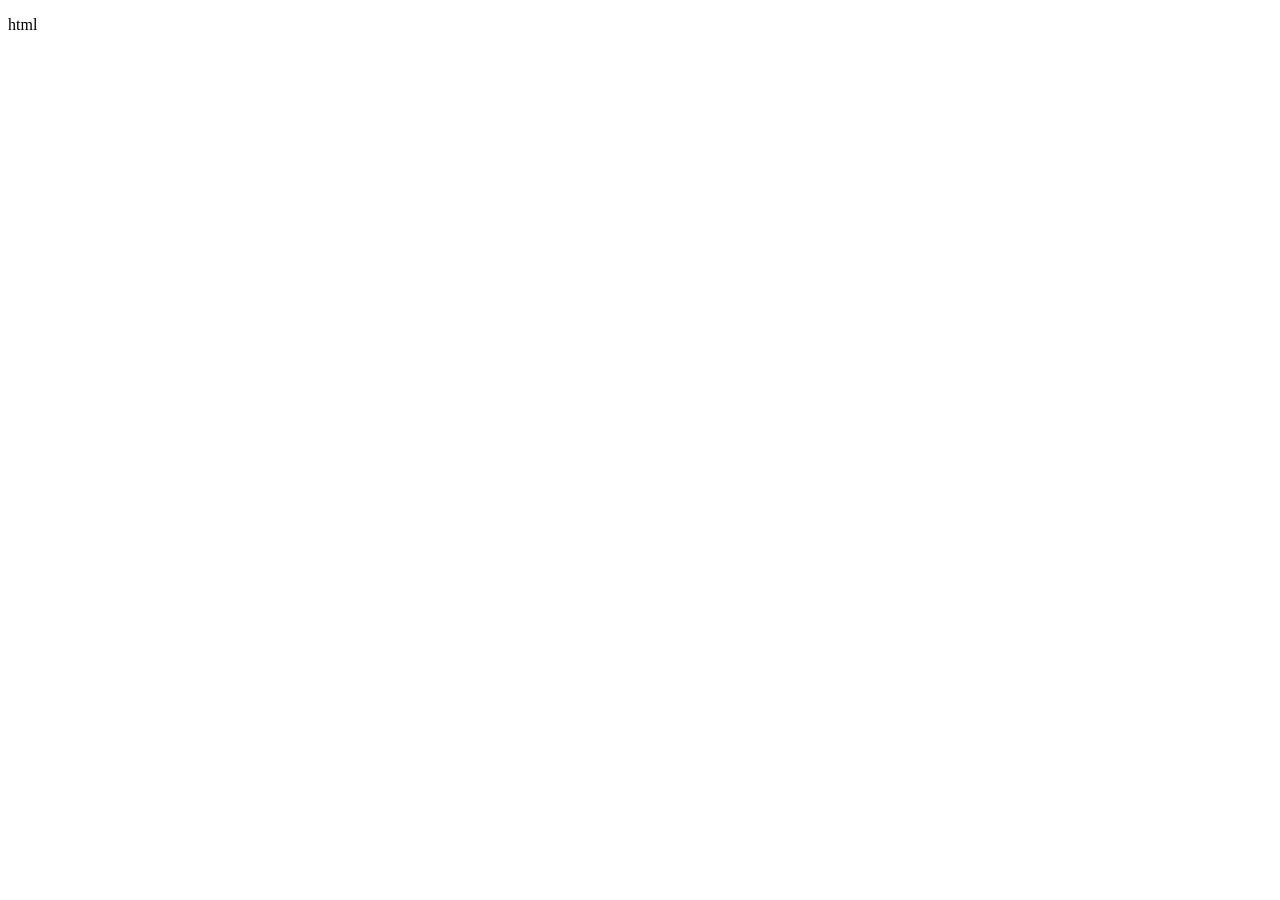
==== index.html @ 3084669c "i made some changes" ====
<!DOCTYPE html>
<html lang="en">
<head>
    <meta charset="UTF-8">
    <meta name="viewport" content="width=device-width, initial-scale=1.0">
    <title>Document</title>
</head>
<body>
    <p>html</p>
</body>
</html>
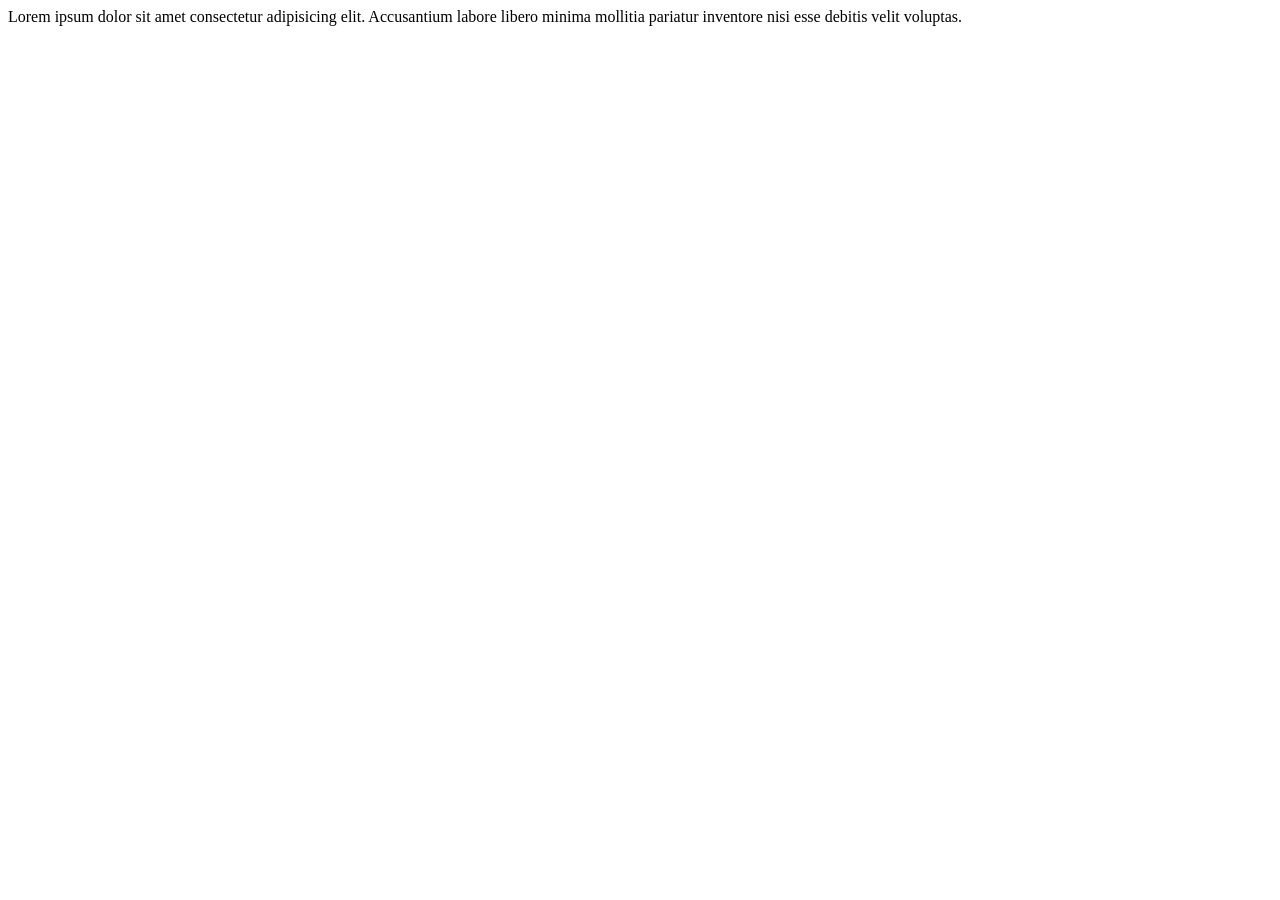
==== commit cab462a8: "change" ====
--- a/index.html
+++ b/index.html
@@ -1,11 +1,120 @@
-<!DOCTYPE html>
+<!doctype html>
 <html lang="en">
-<head>
-    <meta charset="UTF-8">
-    <meta name="viewport" content="width=device-width, initial-scale=1.0">
-    <title>Document</title>
-</head>
-<body>
-    <p>html</p>
+  <head>
+    <meta charset="UTF-8" />
+    <meta name="viewport" content="width=device-width, initial-scale=1.0" />
+    <title>Timeless - Luxury Watch Co.</title>
+    <link rel="stylesheet" href="index.css" />
+    <link href="https://fonts.googleapis.com/css2?family=Playfair+Display:wght@400;600;700&family=Poppins:wght@300;400;500;600&display=swap" rel="stylesheet">
+  </head>
+  <body>
+<!-- 
+    Navigation
+    <nav class="navbar">
+      <div class="logo">TIMELESS</div>
+      <ul class="nav-links">
+        <li><a href="#home">Home</a></li>
+        <li><a href="#collection">Collection</a></li>
+        <li><a href="#about">About</a></li>
+        <li><a href="#contact">Contact</a></li>
+        <li><a href="signup.html" class="nav-cta">Sign Up</a></li>
+        <li><a href="login.html" class="nav-cta outline">Log In</a></li>
+      </ul>
+    </nav>
+
+    Hero Section
+    <section id="home" class="hero">
+      <div class="hero-content">
+        <h1>Time, Redefined</h1>
+        <p>Discover the art of precision. Exquisite timepieces crafted for those who value every moment.</p>
+        <a href="#collection" class="btn">Explore Collection</a>
+      </div>
+    </section>
+
+    Collection Section
+    <section id="collection" class="collection">
+      <h2>Our Collection</h2>
+      <p class="subtitle">Handpicked timepieces for the discerning collector</p>
+      <div class="watch-grid">
+        <div class="watch-card">
+          <img src="https://images.unsplash.com/photo-1523275335684-37898b6baf30?w=400&h=400&fit=crop" alt="Classic Watch">
+          <h3>Classic Elegance</h3>
+          <p class="price">$2,499</p>
+          <button class="btn-small">View Details</button>
+        </div>
+        <div class="watch-card">
+          <img src="https://images.unsplash.com/photo-1524592094714-0f0654e20314?w=400&h=400&fit=crop" alt="Modern Watch">
+          <h3>Modern Minimalist</h3>
+          <p class="price">$1,899</p>
+          <button class="btn-small">View Details</button>
+        </div>
+        <div class="watch-card">
+          <img src="https://images.unsplash.com/photo-1522312346375-d1a52e2b99b3?w=400&h=400&fit=crop" alt="Luxury Watch">
+          <h3>Royal Prestige</h3>
+          <p class="price">$4,999</p>
+          <button class="btn-small">View Details</button>
+        </div>
+        <div class="watch-card">
+          <img src="https://images.unsplash.com/photo-1548171915-e79a380a2a4b?w=400&h=400&fit=crop" alt="Sport Watch">
+          <h3>Adventure Sport</h3>
+          <p class="price">$1,299</p>
+          <button class="btn-small">View Details</button>
+        </div>
+      </div>
+    </section>
+
+    About Section
+    <section id="about" class="about">
+      <div class="about-content">
+        <h2>Our Story</h2>
+        <p>For over 50 years, Timeless has been synonymous with excellence in horology. Each timepiece is a testament to our commitment to precision, craftsmanship, and timeless elegance.</p>
+        <div class="stats">
+          <div class="stat">
+            <span class="number">50+</span>
+            <span class="label">Years of Excellence</span>
+          </div>
+          <div class="stat">
+            <span class="number">10K+</span>
+            <span class="label">Happy Customers</span>
+          </div>
+          <div class="stat">
+            <span class="number">100+</span>
+            <span class="label">Master Craftsmen</span>
+          </div>
+        </div>
+      </div>
+    </section>
+
+    Contact Section
+    <section id="contact" class="contact">
+      <h2>Get In Touch</h2>
+      <p class="subtitle">Ready to find your perfect timepiece?</p>
+      <form class="contact-form">
+        <input type="text" placeholder="Your Name" required>
+        <input type="email" placeholder="Your Email" required>
+        <textarea placeholder="Message" rows="5" required></textarea>
+       <button type="submit" class="btn">Send Message</button>
+      </form>
+    </section>
+
+    Footer
+    <footer>
+      <div class="footer-content">
+        <div class="footer-logo">TIMELESS</div>
+        <p>Elevating time, one moment at a time.</p>
+        <div class="social-links">
+          <a href="#">Instagram</a>
+          <a href="#">Facebook</a>
+          <a href="#">Twitter</a>
+        </div>
+        <p class="copyright">&copy; 2026 Timeless Watch Co. All rights reserved.</p>
+      </div>
+    </footer> -->
+
+
+<!-- <p>Lorem ipsum dolor sit amet consectetur adipisicing elit. Dolore illum ducimus culpa suscipit debitis modi itaque expedita adipisci aperiam sint sequi, fugit exercitationem, quia tempora animi? Doloribus exercitationem dolorum libero illo autem laudantium. Ut placeat laboriosam sunt illum autem quis debitis sit voluptatem, maiores quia ipsam voluptatum nobis nesciunt quasi inventore ducimus. Suscipit alias saepe praesentium deserunt hic odit tenetur. Soluta doloribus est ipsa ad et quidem doloremque labore, fuga maxime accusantium tempora minus ex ea vitae molestias incidunt! Porro repellendus, delectus a ipsa, possimus amet est, voluptate ipsam perspiciatis ipsum nulla vero illo nostrum provident optio! Facilis, ab voluptate?</p> -->
+<div>Lorem ipsum dolor sit amet consectetur adipisicing elit. Accusantium labore libero minima mollitia pariatur inventore nisi esse debitis velit voluptas.</div>
+
+
 </body>
 </html>
--- a/index.css
+++ b/index.css
@@ -0,0 +1,385 @@
+/* Reset and Base Styles
+* {
+  margin: 0;
+  padding: 0;
+  box-sizing: border-box;
+}
+
+:root {
+  --primary: #1a1a1a;
+  --secondary: #c9a962;
+  --light: #f5f5f5;
+  --dark: #0d0d0d;
+  --text-light: #666;
+}
+
+body {
+  font-family: 'Poppins', sans-serif;
+  color: var(--primary);
+  line-height: 1.6;
+  background-color: var(--light);
+}
+
+h1, h2, h3 {
+  font-family: 'Playfair Display', serif;
+}
+
+Navigation
+.navbar {
+  display: flex;
+  justify-content: space-between;
+  align-items: center;
+  padding: 1.5rem 5%;
+  background: white;
+  position: fixed;
+  width: 100%;
+  top: 0;
+  z-index: 1000;
+  box-shadow: 0 2px 10px rgba(0,0,0,0.1);
+}
+
+.logo {
+  font-family: 'Playfair Display', serif;
+  font-size: 1.8rem;
+  font-weight: 700;
+  letter-spacing: 4px;
+  color: var(--primary);
+}
+
+.nav-links {
+  display: flex;
+  list-style: none;
+  gap: 2.5rem;
+}
+
+.nav-links a {
+  text-decoration: none;
+  color: var(--primary);
+  font-weight: 500;
+  font-size: 0.95rem;
+  transition: color 0.3s;
+}
+
+.nav-links a:hover {
+  color: var(--secondary);
+}
+
+Hero Section
+.hero {
+  height: 100vh;
+  background: linear-gradient(rgba(0,0,0,0.5), rgba(0,0,0,0.5)),
+    url('https://images.unsplash.com/photo-1587836374828-4dbafa94cf0e?w=1920&h=1080&fit=crop');
+  background-size: cover;
+  background-position: center;
+  display: flex;
+  align-items: center;
+  justify-content: center;
+  text-align: center;
+  color: white;
+}
+
+.hero-content h1 {
+  font-size: 4rem;
+  margin-bottom: 1rem;
+  letter-spacing: 3px;
+}
+
+.hero-content p {
+  font-size: 1.3rem;
+  margin-bottom: 2rem;
+  opacity: 0.9;
+}
+
+Buttons
+.btn {
+  display: inline-block;
+  padding: 1rem 2.5rem;
+  background: var(--secondary);
+  color: var(--dark);
+  text-decoration: none;
+  font-weight: 600;
+  border: none;
+  cursor: pointer;
+  transition: all 0.3s;
+}
+
+.btn:hover {
+  background: #b8954f;
+  transform: translateY(-2px);
+}
+
+.btn-small {
+  padding: 0.6rem 1.5rem;
+  background: var(--primary);
+  color: white;
+  border: none;
+  cursor: pointer;
+  transition: all 0.3s;
+}
+
+.btn-small:hover {
+  background: var(--secondary);
+  color: var(--dark);
+}
+
+Collection Section
+.collection {
+  padding: 6rem 5%;
+  background: white;
+}
+
+.collection h2 {
+  text-align: center;
+  font-size: 2.5rem;
+  margin-bottom: 0.5rem;
+}
+
+.subtitle {
+  text-align: center;
+  color: var(--text-light);
+  margin-bottom: 3rem;
+}
+
+.watch-grid {
+  display: grid;
+  grid-template-columns: repeat(auto-fit, minmax(280px, 1fr));
+  gap: 2rem;
+}
+
+.watch-card {
+  background: var(--light);
+  padding: 1.5rem;
+  text-align: center;
+  transition: transform 0.3s;
+}
+
+.watch-card:hover {
+  transform: translateY(-10px);
+}
+
+.watch-card img {
+  width: 100%;
+  height: 250px;
+  object-fit: cover;
+  margin-bottom: 1rem;
+}
+
+.watch-card h3 {
+  font-size: 1.3rem;
+  margin-bottom: 0.5rem;
+}
+
+.watch-card .price {
+  color: var(--secondary);
+  font-size: 1.2rem;
+  font-weight: 600;
+  margin-bottom: 1rem;
+}
+
+About Section
+.about {
+  padding: 6rem 5%;
+  background: var(--dark);
+  color: white;
+  text-align: center;
+}
+
+.about h2 {
+  font-size: 2.5rem;
+  margin-bottom: 1.5rem;
+}
+
+.about-content p {
+  max-width: 700px;
+  margin: 0 auto 3rem;
+  opacity: 0.85;
+}
+
+.stats {
+  display: flex;
+  justify-content: center;
+  gap: 4rem;
+  flex-wrap: wrap;
+}
+
+.stat {
+  text-align: center;
+}
+
+.stat .number {
+  display: block;
+  font-size: 2.5rem;
+  font-weight: 700;
+  color: var(--secondary);
+}
+
+.stat .label {
+  font-size: 0.9rem;
+  opacity: 0.8;
+}
+
+Contact Section
+.contact {
+  padding: 6rem 5%;
+  background: white;
+  text-align: center;
+}
+
+.contact h2 {
+  font-size: 2.5rem;
+  margin-bottom: 0.5rem;
+}
+
+.contact-form {
+  max-width: 500px;
+  margin: 2rem auto 0;
+  display: flex;
+  flex-direction: column;
+  gap: 1rem;
+}
+
+.contact-form input,
+.contact-form textarea {
+  padding: 1rem;
+  border: 1px solid #ddd;
+  font-family: inherit;
+  font-size: 1rem;
+}
+
+.contact-form input:focus,
+.contact-form textarea:focus {
+  outline: none;
+  border-color: var(--secondary);
+}
+
+Footer
+footer {
+  background: var(--primary);
+  color: white;
+  padding: 3rem 5%;
+  text-align: center;
+}
+
+.footer-logo {
+  font-family: 'Playfair Display', serif;
+  font-size: 1.5rem;
+  letter-spacing: 3px;
+  margin-bottom: 1rem;
+}
+
+.social-links {
+  margin: 1.5rem 0;
+}
+
+.social-links a {
+  color: white;
+  margin: 0 1rem;
+  text-decoration: none;
+  opacity: 0.8;
+  transition: opacity 0.3s;
+}
+
+.social-links a:hover {
+  opacity: 1;
+}
+
+.copyright {
+  font-size: 0.85rem;
+  opacity: 0.6;
+}
+
+Auth (Signup / Login)
+.nav-cta {
+  padding: 0.5rem 0.9rem;
+  border-radius: 6px;
+  background: var(--secondary);
+  color: var(--dark);
+  font-weight: 600;
+}
+.nav-cta.outline {
+  background: transparent;
+  color: var(--primary);
+  border: 1px solid rgba(0,0,0,0.08);
+}
+
+.auth-page {
+  min-height: 100vh;
+  display: flex;
+  align-items: center;
+  justify-content: center;
+  padding: 6rem 2rem;
+  background: var(--light);
+}
+.auth-container {
+  width: 100%;
+  max-width: 420px;
+  background: white;
+  padding: 2.5rem;
+  border-radius: 12px;
+  box-shadow: 0 8px 30px rgba(0,0,0,0.07);
+}
+.auth-header {
+  text-align: center;
+  margin-bottom: 1.5rem;
+}
+.auth-header h2 {
+  margin-bottom: 0.25rem;
+}
+.auth-form {
+  display: flex;
+  flex-direction: column;
+  gap: 1rem;
+}
+.auth-form input {
+  padding: 0.95rem 1rem;
+  border: 1px solid #e6e6e6;
+  font-size: 1rem;
+  border-radius: 8px;
+}
+.auth-form input:focus {
+  outline: none;
+  border-color: var(--secondary);
+  box-shadow: 0 0 0 4px rgba(201,169,98,0.08);
+}
+.auth-actions {
+  display: flex;
+  justify-content: space-between;
+  align-items: center;
+  gap: 1rem;
+}
+.auth-cta {
+  flex: 1;
+}
+.switch-link {
+  text-align: center;
+  margin-top: 0.75rem;
+  color: var(--text-light);
+}
+.small-muted {
+  font-size: 0.9rem;
+  color: var(--text-light);
+}
+
+Responsive
+@media (max-width: 768px) {
+  .navbar {
+    flex-direction: column;
+    gap: 1rem;
+  }
+
+  .nav-links {
+    gap: 1.5rem;
+  }
+
+  .hero-content h1 {
+    font-size: 2.5rem;
+  }
+
+  .stats {
+    gap: 2rem;
+  }
+} */
+
+
+
+
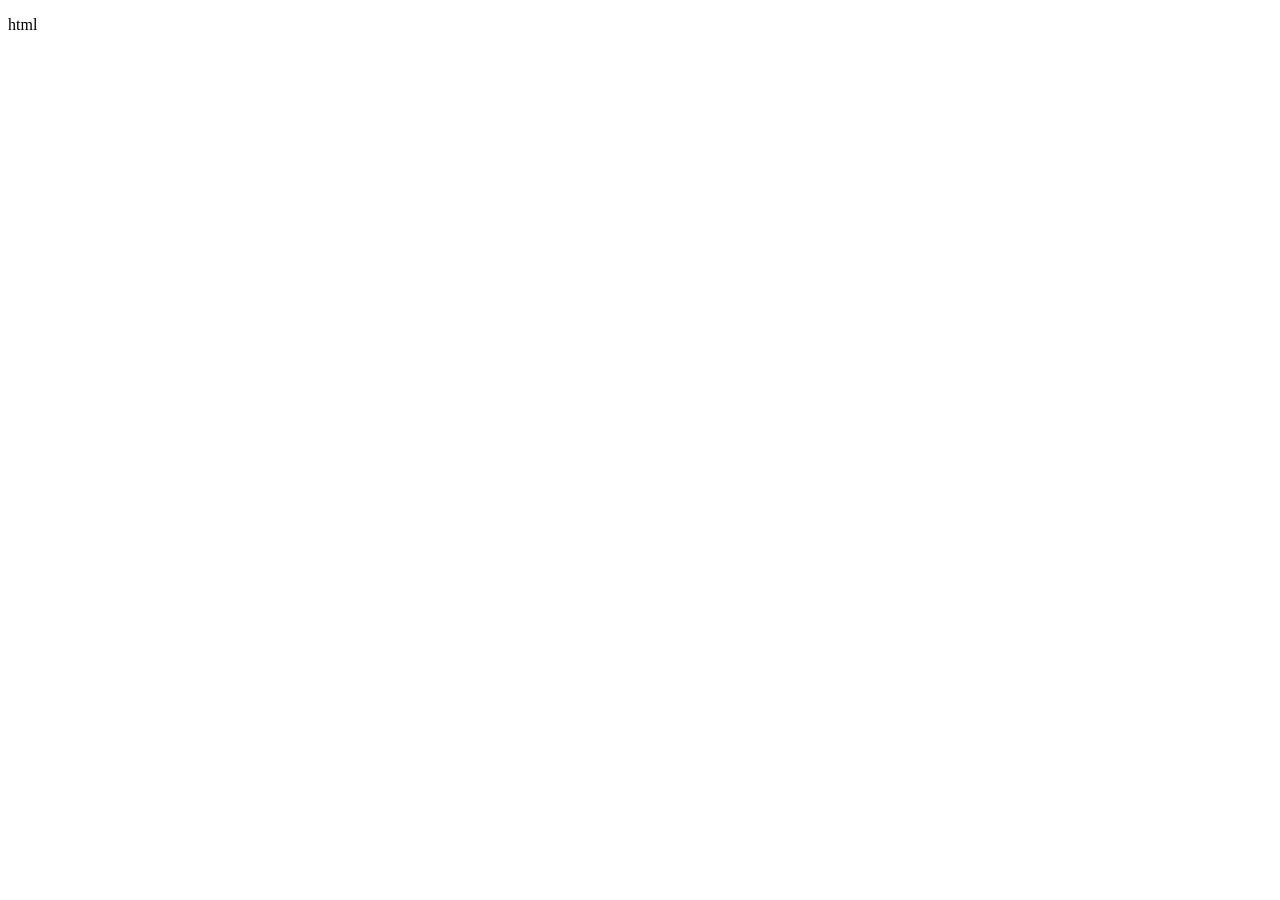
==== commit c2c83771: "i am last" ====
--- a/index.html
+++ b/index.html
@@ -1,120 +1,11 @@
-<!doctype html>
+<!DOCTYPE html>
 <html lang="en">
-  <head>
-    <meta charset="UTF-8" />
-    <meta name="viewport" content="width=device-width, initial-scale=1.0" />
-    <title>Timeless - Luxury Watch Co.</title>
-    <link rel="stylesheet" href="index.css" />
-    <link href="https://fonts.googleapis.com/css2?family=Playfair+Display:wght@400;600;700&family=Poppins:wght@300;400;500;600&display=swap" rel="stylesheet">
-  </head>
-  <body>
-<!-- 
-    Navigation
-    <nav class="navbar">
-      <div class="logo">TIMELESS</div>
-      <ul class="nav-links">
-        <li><a href="#home">Home</a></li>
-        <li><a href="#collection">Collection</a></li>
-        <li><a href="#about">About</a></li>
-        <li><a href="#contact">Contact</a></li>
-        <li><a href="signup.html" class="nav-cta">Sign Up</a></li>
-        <li><a href="login.html" class="nav-cta outline">Log In</a></li>
-      </ul>
-    </nav>
-
-    Hero Section
-    <section id="home" class="hero">
-      <div class="hero-content">
-        <h1>Time, Redefined</h1>
-        <p>Discover the art of precision. Exquisite timepieces crafted for those who value every moment.</p>
-        <a href="#collection" class="btn">Explore Collection</a>
-      </div>
-    </section>
-
-    Collection Section
-    <section id="collection" class="collection">
-      <h2>Our Collection</h2>
-      <p class="subtitle">Handpicked timepieces for the discerning collector</p>
-      <div class="watch-grid">
-        <div class="watch-card">
-          <img src="https://images.unsplash.com/photo-1523275335684-37898b6baf30?w=400&h=400&fit=crop" alt="Classic Watch">
-          <h3>Classic Elegance</h3>
-          <p class="price">$2,499</p>
-          <button class="btn-small">View Details</button>
-        </div>
-        <div class="watch-card">
-          <img src="https://images.unsplash.com/photo-1524592094714-0f0654e20314?w=400&h=400&fit=crop" alt="Modern Watch">
-          <h3>Modern Minimalist</h3>
-          <p class="price">$1,899</p>
-          <button class="btn-small">View Details</button>
-        </div>
-        <div class="watch-card">
-          <img src="https://images.unsplash.com/photo-1522312346375-d1a52e2b99b3?w=400&h=400&fit=crop" alt="Luxury Watch">
-          <h3>Royal Prestige</h3>
-          <p class="price">$4,999</p>
-          <button class="btn-small">View Details</button>
-        </div>
-        <div class="watch-card">
-          <img src="https://images.unsplash.com/photo-1548171915-e79a380a2a4b?w=400&h=400&fit=crop" alt="Sport Watch">
-          <h3>Adventure Sport</h3>
-          <p class="price">$1,299</p>
-          <button class="btn-small">View Details</button>
-        </div>
-      </div>
-    </section>
-
-    About Section
-    <section id="about" class="about">
-      <div class="about-content">
-        <h2>Our Story</h2>
-        <p>For over 50 years, Timeless has been synonymous with excellence in horology. Each timepiece is a testament to our commitment to precision, craftsmanship, and timeless elegance.</p>
-        <div class="stats">
-          <div class="stat">
-            <span class="number">50+</span>
-            <span class="label">Years of Excellence</span>
-          </div>
-          <div class="stat">
-            <span class="number">10K+</span>
-            <span class="label">Happy Customers</span>
-          </div>
-          <div class="stat">
-            <span class="number">100+</span>
-            <span class="label">Master Craftsmen</span>
-          </div>
-        </div>
-      </div>
-    </section>
-
-    Contact Section
-    <section id="contact" class="contact">
-      <h2>Get In Touch</h2>
-      <p class="subtitle">Ready to find your perfect timepiece?</p>
-      <form class="contact-form">
-        <input type="text" placeholder="Your Name" required>
-        <input type="email" placeholder="Your Email" required>
-        <textarea placeholder="Message" rows="5" required></textarea>
-       <button type="submit" class="btn">Send Message</button>
-      </form>
-    </section>
-
-    Footer
-    <footer>
-      <div class="footer-content">
-        <div class="footer-logo">TIMELESS</div>
-        <p>Elevating time, one moment at a time.</p>
-        <div class="social-links">
-          <a href="#">Instagram</a>
-          <a href="#">Facebook</a>
-          <a href="#">Twitter</a>
-        </div>
-        <p class="copyright">&copy; 2026 Timeless Watch Co. All rights reserved.</p>
-      </div>
-    </footer> -->
-
-
-<!-- <p>Lorem ipsum dolor sit amet consectetur adipisicing elit. Dolore illum ducimus culpa suscipit debitis modi itaque expedita adipisci aperiam sint sequi, fugit exercitationem, quia tempora animi? Doloribus exercitationem dolorum libero illo autem laudantium. Ut placeat laboriosam sunt illum autem quis debitis sit voluptatem, maiores quia ipsam voluptatum nobis nesciunt quasi inventore ducimus. Suscipit alias saepe praesentium deserunt hic odit tenetur. Soluta doloribus est ipsa ad et quidem doloremque labore, fuga maxime accusantium tempora minus ex ea vitae molestias incidunt! Porro repellendus, delectus a ipsa, possimus amet est, voluptate ipsam perspiciatis ipsum nulla vero illo nostrum provident optio! Facilis, ab voluptate?</p> -->
-<div>Lorem ipsum dolor sit amet consectetur adipisicing elit. Accusantium labore libero minima mollitia pariatur inventore nisi esse debitis velit voluptas.</div>
-
-
+<head>
+    <meta charset="UTF-8">
+    <meta name="viewport" content="width=device-width, initial-scale=1.0">
+    <title>Document</title>
+</head>
+<body>
+    <p>html</p>
 </body>
 </html>
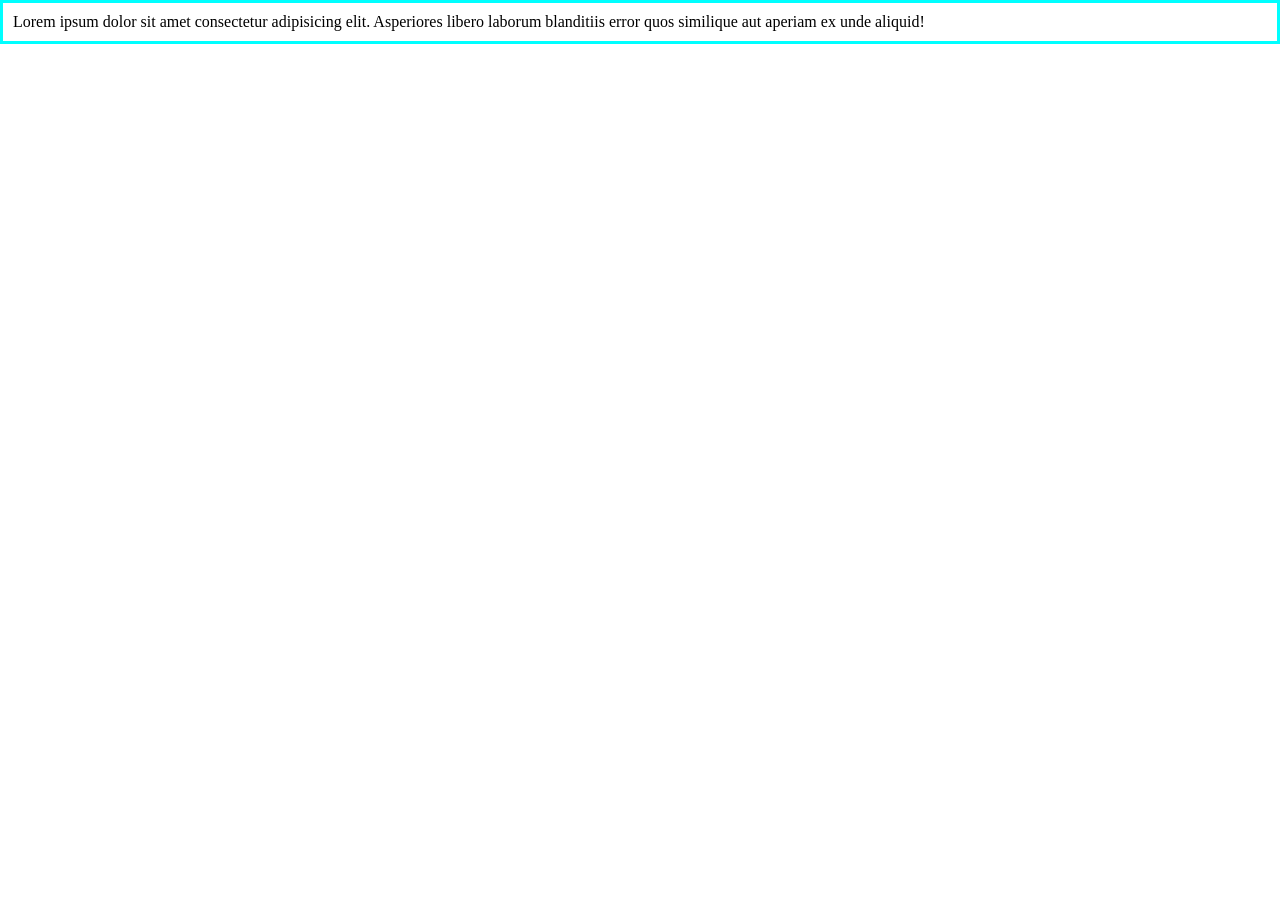
==== commit 85e843d7: "change" ====
--- a/index.html
+++ b/index.html
@@ -4,8 +4,9 @@
     <meta charset="UTF-8">
     <meta name="viewport" content="width=device-width, initial-scale=1.0">
     <title>Document</title>
+    <link rel="stylesheet" href="index.css">
 </head>
 <body>
-    <p>html</p>
+    <div>Lorem ipsum dolor sit amet consectetur adipisicing elit. Asperiores libero laborum blanditiis error quos similique aut aperiam ex unde aliquid!</div>
 </body>
 </html>
--- a/index.css
+++ b/index.css
@@ -0,0 +1,405 @@
+/* Reset and Base Styles
+* {
+  margin: 0;
+  padding: 0;
+  box-sizing: border-box;
+}
+
+:root {
+  --primary: #1a1a1a;
+  --secondary: #c9a962;
+  --light: #f5f5f5;
+  --dark: #0d0d0d;
+  --text-light: #666;
+}
+
+body {
+  font-family: 'Poppins', sans-serif;
+  color: var(--primary);
+  line-height: 1.6;
+  background-color: var(--light);
+}
+
+h1, h2, h3 {
+  font-family: 'Playfair Display', serif;
+}
+
+Navigation
+.navbar {
+  display: flex;
+  justify-content: space-between;
+  align-items: center;
+  padding: 1.5rem 5%;
+  background: white;
+  position: fixed;
+  width: 100%;
+  top: 0;
+  z-index: 1000;
+  box-shadow: 0 2px 10px rgba(0,0,0,0.1);
+}
+
+.logo {
+  font-family: 'Playfair Display', serif;
+  font-size: 1.8rem;
+  font-weight: 700;
+  letter-spacing: 4px;
+  color: var(--primary);
+}
+
+.nav-links {
+  display: flex;
+  list-style: none;
+  gap: 2.5rem;
+}
+
+.nav-links a {
+  text-decoration: none;
+  color: var(--primary);
+  font-weight: 500;
+  font-size: 0.95rem;
+  transition: color 0.3s;
+}
+
+.nav-links a:hover {
+  color: var(--secondary);
+}
+
+Hero Section
+.hero {
+  height: 100vh;
+  background: linear-gradient(rgba(0,0,0,0.5), rgba(0,0,0,0.5)),
+    url('https://images.unsplash.com/photo-1587836374828-4dbafa94cf0e?w=1920&h=1080&fit=crop');
+  background-size: cover;
+  background-position: center;
+  display: flex;
+  align-items: center;
+  justify-content: center;
+  text-align: center;
+  color: white;
+}
+
+.hero-content h1 {
+  font-size: 4rem;
+  margin-bottom: 1rem;
+  letter-spacing: 3px;
+}
+
+.hero-content p {
+  font-size: 1.3rem;
+  margin-bottom: 2rem;
+  opacity: 0.9;
+}
+
+Buttons
+.btn {
+  display: inline-block;
+  padding: 1rem 2.5rem;
+  background: var(--secondary);
+  color: var(--dark);
+  text-decoration: none;
+  font-weight: 600;
+  border: none;
+  cursor: pointer;
+  transition: all 0.3s;
+}
+
+.btn:hover {
+  background: #b8954f;
+  transform: translateY(-2px);
+}
+
+.btn-small {
+  padding: 0.6rem 1.5rem;
+  background: var(--primary);
+  color: white;
+  border: none;
+  cursor: pointer;
+  transition: all 0.3s;
+}
+
+.btn-small:hover {
+  background: var(--secondary);
+  color: var(--dark);
+}
+
+Collection Section
+.collection {
+  padding: 6rem 5%;
+  background: white;
+}
+
+.collection h2 {
+  text-align: center;
+  font-size: 2.5rem;
+  margin-bottom: 0.5rem;
+}
+
+.subtitle {
+  text-align: center;
+  color: var(--text-light);
+  margin-bottom: 3rem;
+}
+
+.watch-grid {
+  display: grid;
+  grid-template-columns: repeat(auto-fit, minmax(280px, 1fr));
+  gap: 2rem;
+}
+
+.watch-card {
+  background: var(--light);
+  padding: 1.5rem;
+  text-align: center;
+  transition: transform 0.3s;
+}
+
+.watch-card:hover {
+  transform: translateY(-10px);
+}
+
+.watch-card img {
+  width: 100%;
+  height: 250px;
+  object-fit: cover;
+  margin-bottom: 1rem;
+}
+
+.watch-card h3 {
+  font-size: 1.3rem;
+  margin-bottom: 0.5rem;
+}
+
+.watch-card .price {
+  color: var(--secondary);
+  font-size: 1.2rem;
+  font-weight: 600;
+  margin-bottom: 1rem;
+}
+
+About Section
+.about {
+  padding: 6rem 5%;
+  background: var(--dark);
+  color: white;
+  text-align: center;
+}
+
+.about h2 {
+  font-size: 2.5rem;
+  margin-bottom: 1.5rem;
+}
+
+.about-content p {
+  max-width: 700px;
+  margin: 0 auto 3rem;
+  opacity: 0.85;
+}
+
+.stats {
+  display: flex;
+  justify-content: center;
+  gap: 4rem;
+  flex-wrap: wrap;
+}
+
+.stat {
+  text-align: center;
+}
+
+.stat .number {
+  display: block;
+  font-size: 2.5rem;
+  font-weight: 700;
+  color: var(--secondary);
+}
+
+.stat .label {
+  font-size: 0.9rem;
+  opacity: 0.8;
+}
+
+Contact Section
+.contact {
+  padding: 6rem 5%;
+  background: white;
+  text-align: center;
+}
+
+.contact h2 {
+  font-size: 2.5rem;
+  margin-bottom: 0.5rem;
+}
+
+.contact-form {
+  max-width: 500px;
+  margin: 2rem auto 0;
+  display: flex;
+  flex-direction: column;
+  gap: 1rem;
+}
+
+.contact-form input,
+.contact-form textarea {
+  padding: 1rem;
+  border: 1px solid #ddd;
+  font-family: inherit;
+  font-size: 1rem;
+}
+
+.contact-form input:focus,
+.contact-form textarea:focus {
+  outline: none;
+  border-color: var(--secondary);
+}
+
+Footer
+footer {
+  background: var(--primary);
+  color: white;
+  padding: 3rem 5%;
+  text-align: center;
+}
+
+.footer-logo {
+  font-family: 'Playfair Display', serif;
+  font-size: 1.5rem;
+  letter-spacing: 3px;
+  margin-bottom: 1rem;
+}
+
+.social-links {
+  margin: 1.5rem 0;
+}
+
+.social-links a {
+  color: white;
+  margin: 0 1rem;
+  text-decoration: none;
+  opacity: 0.8;
+  transition: opacity 0.3s;
+}
+
+.social-links a:hover {
+  opacity: 1;
+}
+
+.copyrig
+ht {
+  font-size: 0.85rem;
+  opacity: 0.6;
+}
+
+Auth (Signup / Login)
+.nav-cta {
+  padding: 0.5rem 0.9rem;
+  border-radius: 6px;
+  background: var(--secondary);
+  color: var(--dark);
+  font-weight: 600;
+}
+.nav-cta.outline {
+  background: transparent;
+  color: var(--primary);
+  border: 1px solid rgba(0,0,0,0.08);
+}
+
+.auth-page {
+  min-height: 100vh;
+  display: flex;
+  align-items: center;
+  justify-content: center;
+  padding: 6rem 2rem;
+  background: var(--light);
+}
+.auth-container {
+  width: 100%;
+  max-width: 420px;
+  background: white;
+  padding: 2.5rem;
+  border-radius: 12px;
+  box-shadow: 0 8px 30px rgba(0,0,0,0.07);
+}
+.auth-header {
+  text-align: center;
+  margin-bottom: 1.5rem;
+}
+.auth-header h2 {
+  margin-bottom: 0.25rem;
+}
+.auth-form {
+  display: flex;
+  flex-direction: column;
+  gap: 1rem;
+}
+.auth-form input {
+  padding: 0.95rem 1rem;
+  border: 1px solid #e6e6e6;
+  font-size: 1rem;
+  border-radius: 8px;
+}
+.auth-form input:focus {
+  outline: none;
+  border-color: var(--secondary);
+  box-shadow: 0 0 0 4px rgba(201,169,98,0.08);
+}
+.auth-actions {
+  display: flex;
+  justify-content: space-between;
+  align-items: center;
+  gap: 1rem;
+}
+.auth-cta {
+  flex: 1;
+}
+.switch-link {
+  text-align: center;
+  margin-top: 0.75rem;
+  color: var(--text-light);
+}
+.small-muted {
+  font-size: 0.9rem;
+  color: var(--text-light);
+}
+
+Responsive
+@media (max-width: 768px) {
+  .navbar {
+    flex-direction: column;
+    gap: 1rem;
+  }
+
+  .nav-links {
+    gap: 1.5rem;
+  }
+
+  .hero-content h1 {
+    font-size: 2.5rem;
+  }
+
+  .stats {
+    gap: 2rem;
+  }
+} */
+
+/* number 1 */
+*{
+  padding: 0;
+  margin: 0;
+  box-sizing: border-box;
+}
+
+div{
+  width:100%;
+  /* height: 80px; */
+  border: 3px solid aqua;
+  /* border-width: 3px;
+  border-style: dotted;
+  border-color: aqua; */
+  text-align: justify;
+  padding: 10px;
+  /* margin: 10px; */
+padding: 10px ;
+
+  
+}
+
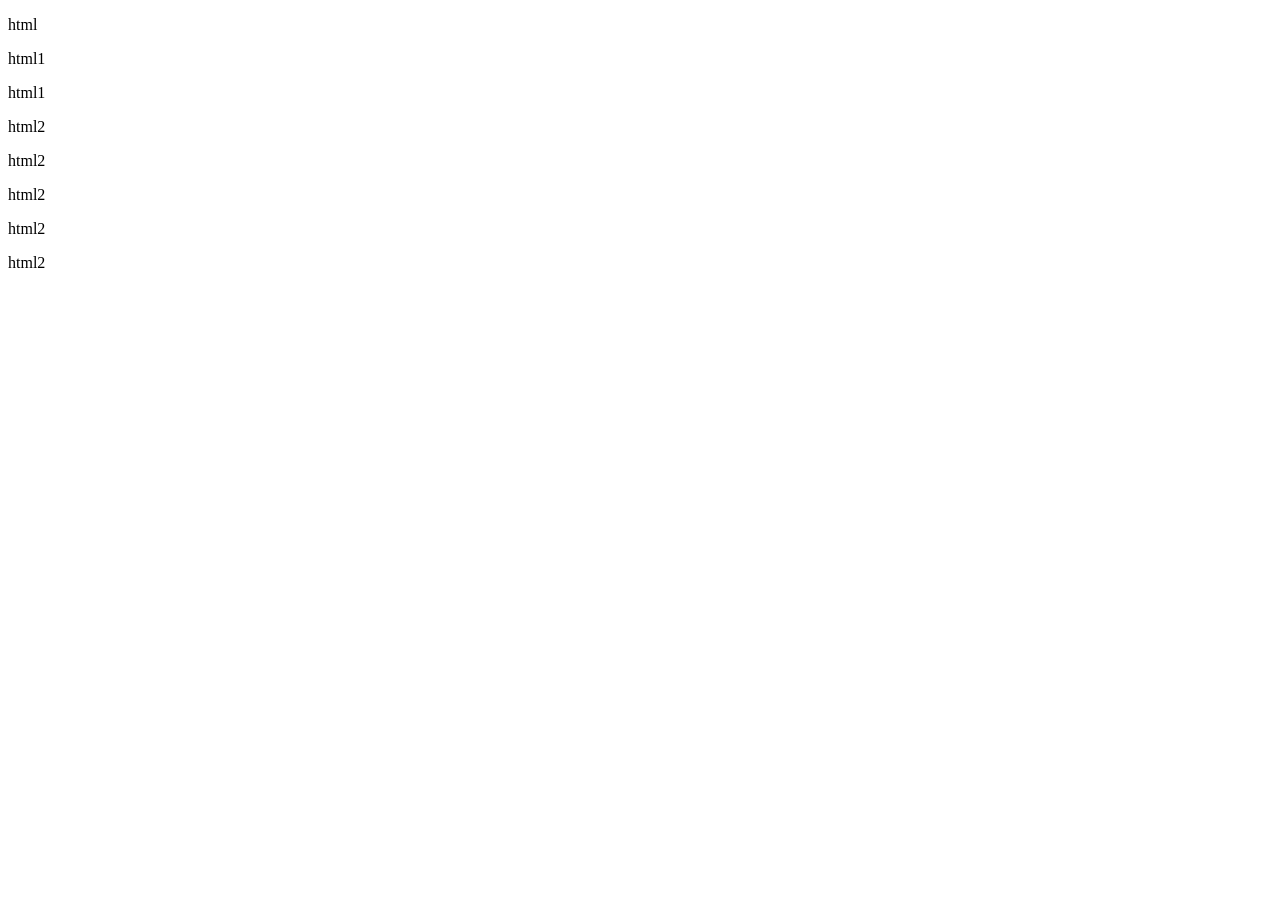
==== commit 8acbd0ff: "sasa" ====
--- a/index.html
+++ b/index.html
@@ -4,9 +4,15 @@
     <meta charset="UTF-8">
     <meta name="viewport" content="width=device-width, initial-scale=1.0">
     <title>Document</title>
-    <link rel="stylesheet" href="index.css">
 </head>
 <body>
-    <div>Lorem ipsum dolor sit amet consectetur adipisicing elit. Asperiores libero laborum blanditiis error quos similique aut aperiam ex unde aliquid!</div>
+    <p>html</p>
+    <p>html1</p>
+    <p>html1</p>
+    <p>html2</p>
+    <p>html2</p>
+    <p>html2</p>
+    <p>html2</p>
+    <p>html2</p>
 </body>
 </html>
